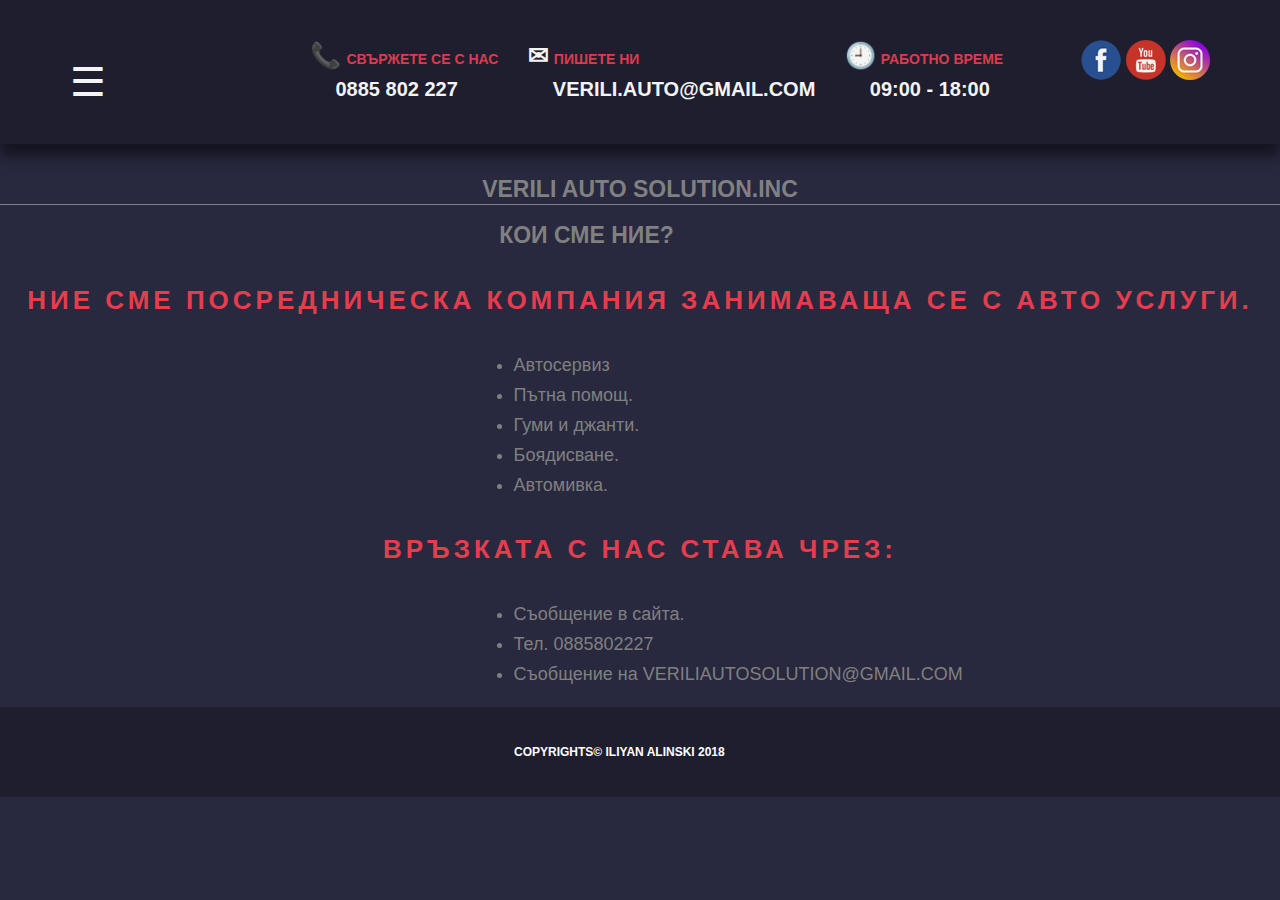
==== aboutindex.html @ 5b12670a "Add files via upload" ====
<!DOCTYPE html>
<html>
<head>
<link href="https://ajax.googleapis.com/ajax/libs/jquery/3.3.1/jquery.min.js" rel="stylesheet">
<link type="text/css" rel="stylesheet" href="aboutstyle.css">
<head>
<title>Начало Verili Auto</title>
</head>
<body>
<div id="body">

<div id="header">

<div id="myNav" class="overlay">
  <a href="javascript:void(0)" class="closebtn" onclick="closeNav()">&times;</a>
  <div class="overlay-content">
    <a href="index.html">НАЧАЛО</a>
    <a href="#">УСЛУГИ</a>
    <a href="#">ПИШЕТЕ НИ</a>
    <a href="aboutindex.html">ЗА НАС</a>
  </div>
</div>
<span class="menu" onclick="openNav()">&#9776;</span>


<div class="contact_us">
<h6><span>📞</span>СВЪРЖЕТЕ СЕ С НАС</h6>
<h3 class='number'>0885 802 227<h3>
</div>

<div class="message_us">

<h6><span>&#9993;</span>ПИШЕТЕ НИ</h6>
<h3 class='mail'>VERILI.AUTO@GMAIL.COM</h3>
</div>

<div class="work_time">

<h6><span>🕘</span>РАБОТНО ВРЕМЕ</h6>
<h3 class='time'>09:00 - 18:00<h3>
</div>
<div class="logos">

<a href="https://www.facebook.com/veronika.kocewa" target="_blank"><img class="fb" src="facebook.png"></a>
<a href="https://www.youtube.com/channel/UCfomgXbvSEkOhVWEf0snIjg?view_as=subscriber" target="_blank"><img class="yt" src="youtube.png"></a>
<a href="https://www.instagram.com/veronika_1d_69/" target="_blank"><img class="ig" src="instagram.png"></a>
</div>
</div>


<div id="content">
<h6 class="vas">VERILI AUTO SOLUTION.inc</h6>
<h1>КОИ СМЕ НИЕ?</h1>
<h4>Ние сме посредническа компания занимаваща се с авто услуги.</h4>
<ul>

<li>Автосервиз</li>
<li>Пътна помощ.</li>
<li>Гуми и джанти.</li>
<li>Боядисване.</li>
<li>Автомивка.</li>
</ul>
<h4>Връзката с нас става чрез:</h4>
<ul>
<li>Съобщение в сайта.</li>
<li>Тел. 0885802227</li>
<li>Съобщение на VERILIAUTOSOLUTION@GMAIL.COM</li>
</ul>
</div>

<div id="footer">
<h5 class="copyrights">COPYRIGHTS&#169; ILIYAN ALINSKI 2018</h5>
</div>

</div>
<script src='https://code.jquery.com/jquery-3.1.0.min.js'></script>
<script src='aboutmain.js'></script>

</body>
</html>
---- aboutstyle.css ----
*:focus {
    outline: none;
	
}
body{
	margin:0px;
padding:0px;
width:100%;
background-color:  #28283e;
    font-family: 'Poppins', sans-serif;
    font-size: 16px;
    font-weight: 300;
    line-height: 30px;
    letter-spacing: 0;
}

#header{
background-color: #1e1e2f;
padding: 10px;
z-index: 1;
box-shadow: 0px 12px 12px #14141f;
opacity: 0.95;
position: sticky;
top: 0;
}


body {
    font-family: 'Lato', sans-serif;
}

.menu{
	color: white;
	font-family: Arial, Helvetica, sans-serif;
	font-size: 40px;
	font-weight: 600px;
    text-transform: uppercase;
    margin-left: 60px;
	cursor: pointer;
	
}

.overlay {
    height: 100%;
    width: 0;
    position: fixed;
    z-index: 1;
    top: 0;
    left: 0;
    background-color: rgb(0,0,0);
    background-color: rgba(0,0,0, 0.9);
    overflow-x: hidden;
    transition: 0.5s;
}

.overlay-content {
    position: relative;
    top: 25%;
    width: 100%;
    text-align: center;
    margin-top: 30px;
}

.overlay a {
    padding: 8px;
    text-decoration: none;
    font-size: 36px;
    color: #818181;
    display: block;
    transition: 0.3s;
}

.overlay a:hover, .overlay a:focus {
    color: #f1f1f1;
}

.overlay .closebtn {
    position: absolute;
    top: 20px;
    right: 45px;
    font-size: 60px;
}

@media screen and (max-height: 450px) {  
  .overlay a {font-size: 20px}  
  .overlay .closebtn {
    font-size: 40px;
    top: 15px;
    right: 35px;
  }
}

h6{
	color: #e43d4e;
    text-transform: uppercase;
	font-size: 14px;
	font-family: 'Oswald', sans-serif;
margin: 30px 0px 0px 0px;
}

h3{
	color: white;
	font-family: Arial, Helvetica, sans-serif;
	font-size: 20px;
	font-weight: 600px;
    text-transform: uppercase;
	margin: 0px 0px 30px 0px;
}
h6 span{
	font-size: 25px;
	color: white;
	margin-right: 5px;
}

h1{
font-size: 23px;
	color: #808080;
	margin-left: 39%
}


.contact_us, .message_us, .work_time{
	display: inline-block;
	padding-right: 25px;
}

.contact_us{
	margin-left: 200px;   
}

.logos{
float: right;
margin-top: 30px;
margin-right: 60px;


}

.fb:hover, .yt:hover, .ig:hover{
	animation-name: hop;
position: relatieve;
animation-duration: 0.5s;
animation-delay: 0s;
animation-direction: reverse;
animation-iteration-count: 1;
animation-timing-tunction: ease-in-out;
}

@keyframes hop {
0%   {transform:rotatez(0deg);  left:30px; top:60px;}
25%  {transform:rotatez(6deg); left:30px; top:60px;}
50%  {transform:rotatez(-6deg); left:30px; top:60px;}
75%  {transform:rotatez(6deg); left:30px; top:60px;}
100% {transform:rotatez(-6deg) left:30px; top:60px;}
}
}

span {
  margin-right: 10px;
  
  }

img{
	cursor: pointer;
}

.number, .mail, .time{
	margin-left: 25px;
}


#content{
	}

#content h6 {
	font-size: 23px;
	color: #808080;
	border-bottom: 1px solid #808080; 
	text-align: center;
}


ul{
margin-left: 37%;
color: #808080;
	font-family: Arial, Helvetica, sans-serif;
	font-size: 18px;
	font-weight: 600px;
}





#footer{
background-color: #1e1e2f;
padding: 10px;
}


h5{
	color: white;
font-family: Arial, Helvetica, sans-serif;
	font-size: 12px;
	display: inline-block;
	margin-left: 40%
}

h4{
	color: #e43d4e;
    text-transform: uppercase;
	font-size: 26px;
	font-family: 'Oswald', sans-serif;
	letter-spacing: 4px;
	text-align: center;
}
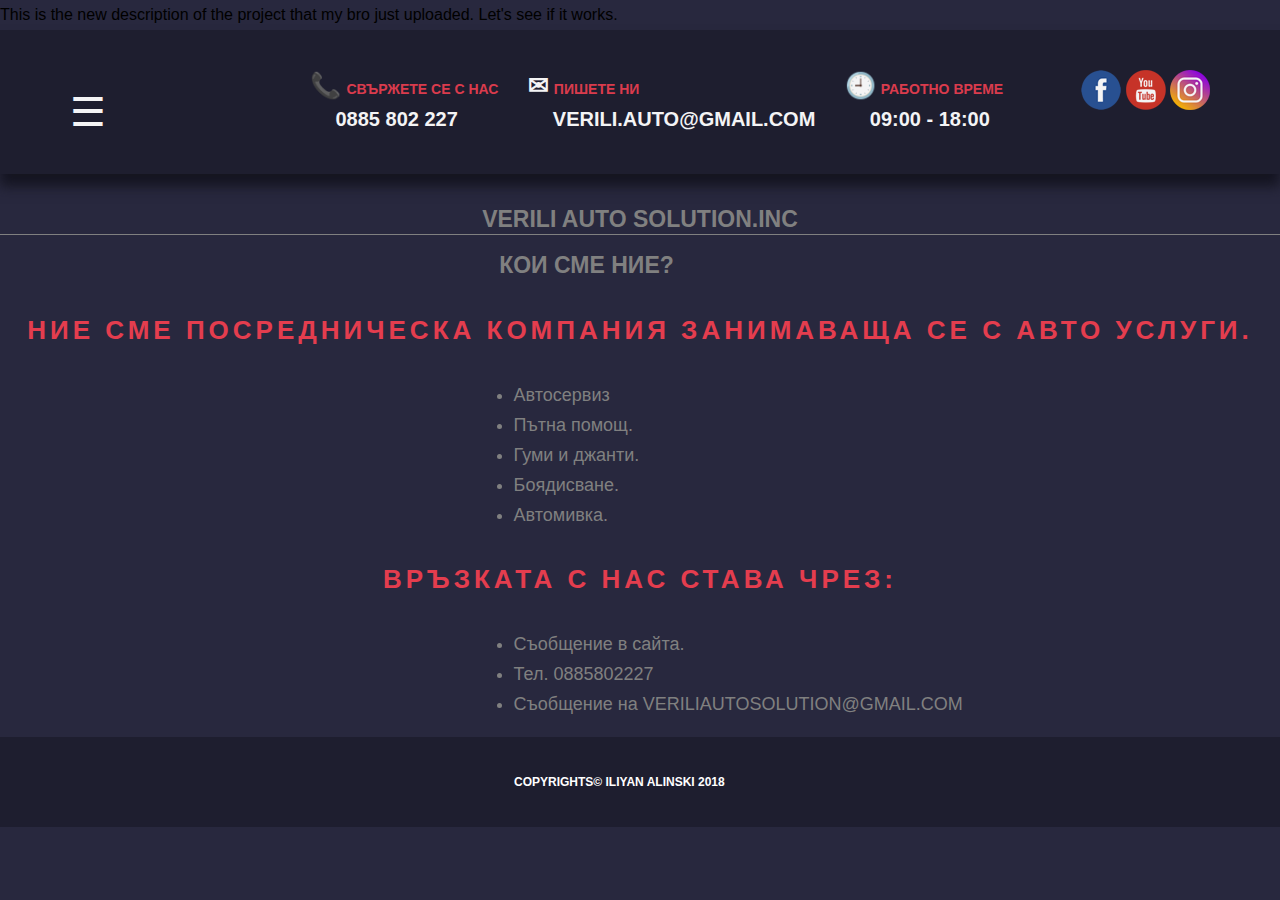
==== commit 960095d8: "Update aboutindex.html" ====
--- a/aboutindex.html
+++ b/aboutindex.html
@@ -5,6 +5,7 @@
 <link type="text/css" rel="stylesheet" href="aboutstyle.css">
 <head>
 <title>Начало Verili Auto</title>
+  <meta name="description">This is the new description of the project that my bro just uploaded. Let's see if it works.</meta>
 </head>
 <body>
 <div id="body">
@@ -77,4 +78,4 @@
 <script src='aboutmain.js'></script>
 
 </body>
-</html>+</html>
